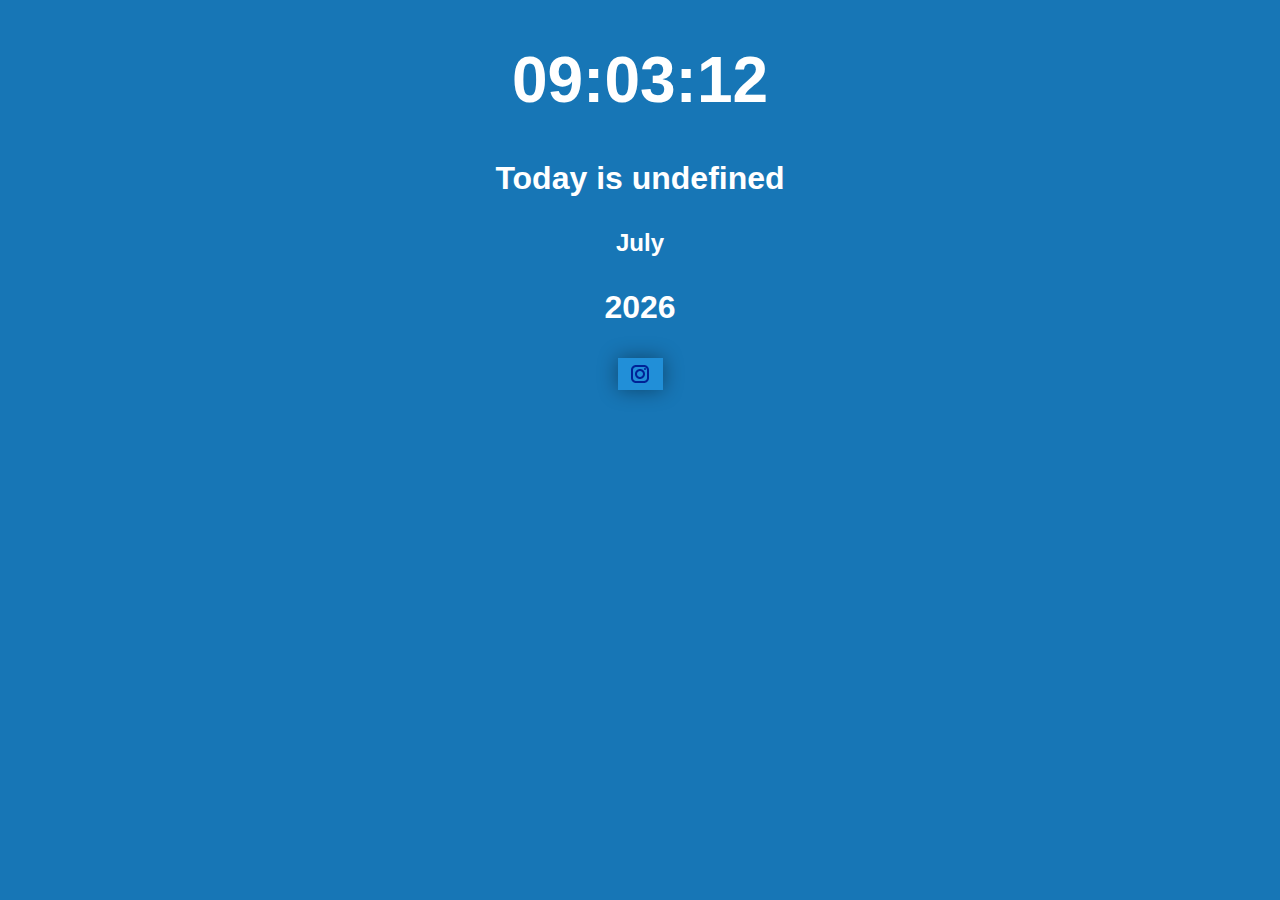
==== Index.html @ 98582754 "site has been created" ====
<!DOCTYPE html>
<html>
    <head>
        <title id="titlee">Clock</title>
        <meta charset="UTF-8">
        <meta name="description" content="Free clock online">
        <meta name="author" content="Ale Sira">
        <meta name="viewport" content="width=device-width, initial-scale=1.0">
        <link rel="icon" href="alarm-clockck.svg">

        <style>
            body {
                font-family: Helvetica;
                background-color: #1776b6;
                color: white;
                text-align: center;
            }

            h1 {
                font-size: 400%;
            }

            h3 {
                font-size: 200%;
            }

            #Month {
                font-size: 150%;
            }

            #ee {
                width:45px;
                height:32px;
                border:none;
                box-shadow: 0px 0px 20px 0px rgba(0, 0, 0, 0.4);
                color:white;
                background-color: #218fd8;
                display: flex;
                align-items: center;
                justify-content: center;
            }
        </style>

    </head>

    <body id="sas">
        <script src="scripts.js"></script>

        <h1 id="Clock" title="Clock"></h1>
        <h3 id="Day" title="Day"></h3>
        <h3 id="Month" title="Month"></h3>
        <h3 id="Year" title="Year"></h3>

        <div style="display: flex; align-items: center; justify-content: center;">
            <a href="https://www.instagram.com/alesiracusa9026/" target="_slide">
                <div id="ee" title="My Instagram">
                    <svg fill="#002296" xmlns="http://www.w3.org/2000/svg"  viewBox="0 0 24 24" width="24px" height="24px">    <path d="M 8 3 C 5.243 3 3 5.243 3 8 L 3 16 C 3 18.757 5.243 21 8 21 L 16 21 C 18.757 21 21 18.757 21 16 L 21 8 C 21 5.243 18.757 3 16 3 L 8 3 z M 8 5 L 16 5 C 17.654 5 19 6.346 19 8 L 19 16 C 19 17.654 17.654 19 16 19 L 8 19 C 6.346 19 5 17.654 5 16 L 5 8 C 5 6.346 6.346 5 8 5 z M 17 6 A 1 1 0 0 0 16 7 A 1 1 0 0 0 17 8 A 1 1 0 0 0 18 7 A 1 1 0 0 0 17 6 z M 12 7 C 9.243 7 7 9.243 7 12 C 7 14.757 9.243 17 12 17 C 14.757 17 17 14.757 17 12 C 17 9.243 14.757 7 12 7 z M 12 9 C 13.654 9 15 10.346 15 12 C 15 13.654 13.654 15 12 15 C 10.346 15 9 13.654 9 12 C 9 10.346 10.346 9 12 9 z"/></svg>
                </div>
            </a>
        </div>
        <script src="theme.js"></script>
    </body>
</html>
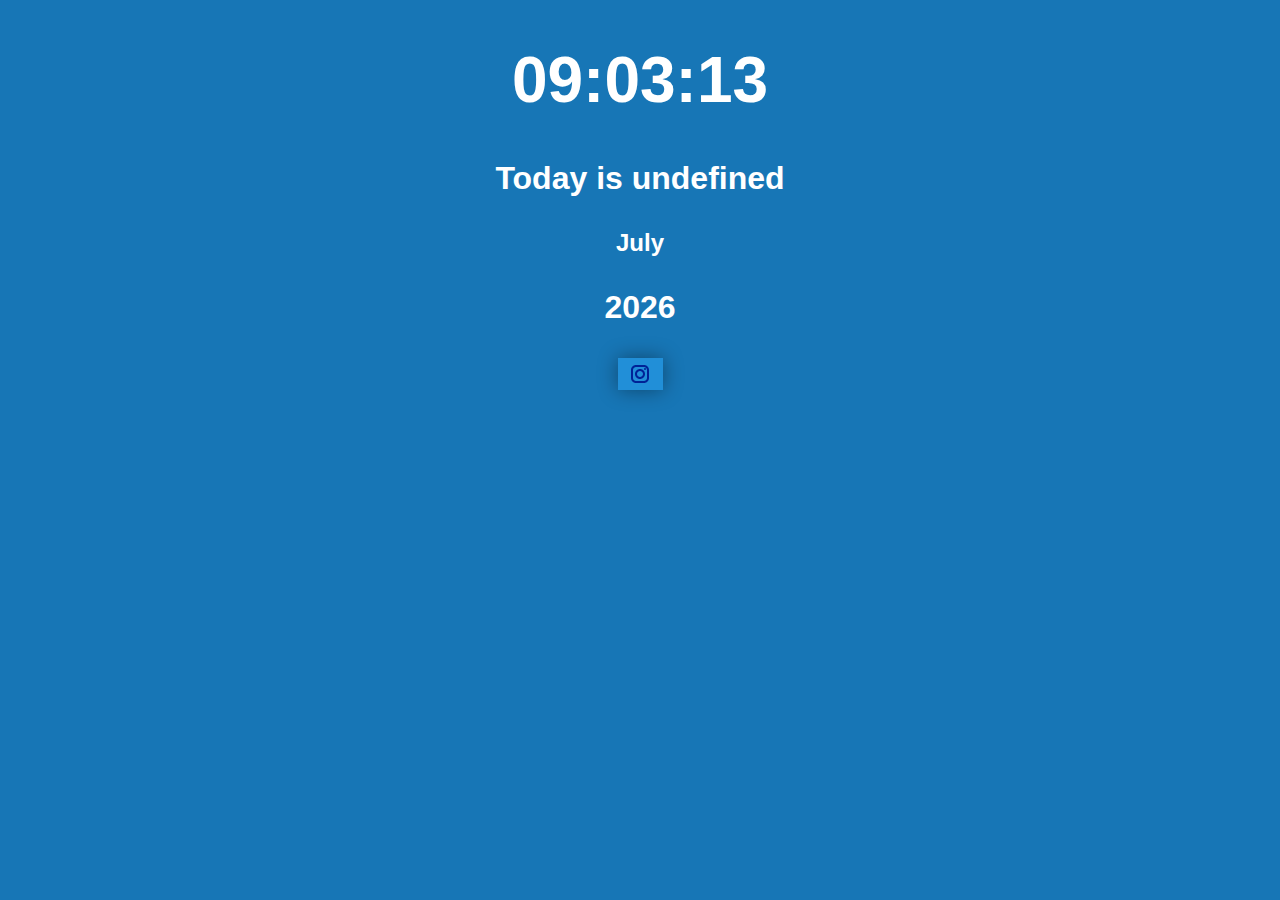
==== commit 6293f113: "Update Index.html" ====
--- a/Index.html
+++ b/Index.html
@@ -1,7 +1,7 @@
 <!DOCTYPE html>
 <html>
     <head>
-        <title id="titlee">Clock</title>
+        <title id="titlee">O'Clock</title>
         <meta charset="UTF-8">
         <meta name="description" content="Free clock online">
         <meta name="author" content="Ale Sira">
